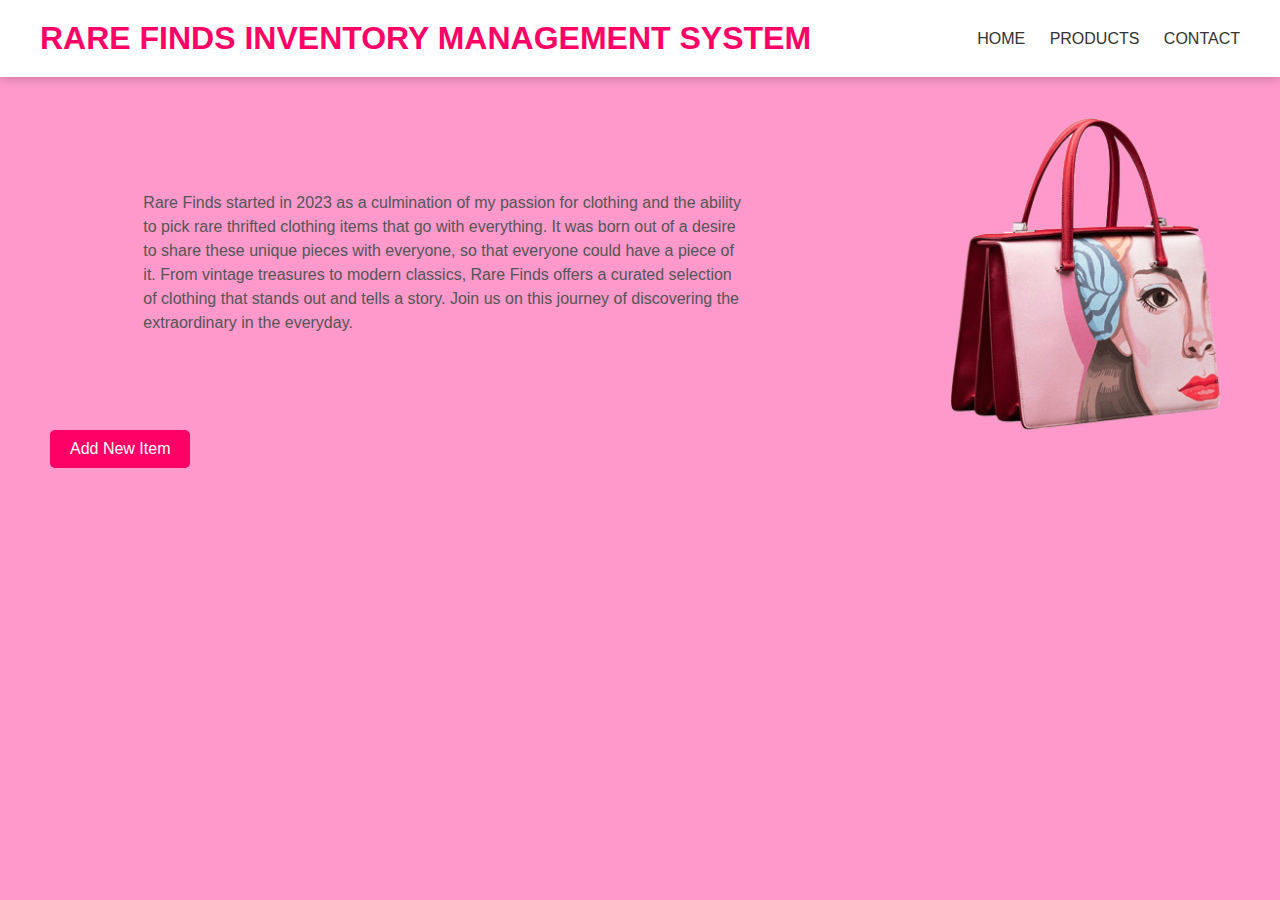
==== INDEX.html @ 821d1a79 "Initial commit" ====
<!DOCTYPE html>
<html lang="en">
<head>
    <meta charset="UTF-8">
    <meta name="viewport" content="width=device-width, initial-scale=1.0">
    <title>Inventory Management System</title>
    <link rel="stylesheet" href="style.css">
</head>
<body>
    <header>
        <div class="container">
            <h1>RARE FINDS INVENTORY MANAGEMENT SYSTEM</h1>
            <nav>
                <ul>
                    <li><a href="#">HOME</a></li>
                    <li><a href="#">PRODUCTS</a></li>
                    <li><a href="#">CONTACT</a></li>
                </ul>
            </nav>
        </div>
    </header>
    <div class="main-content">
        <div class="container">
            <p class="description">Rare Finds started in 2023 as a culmination of my passion for clothing and the ability to pick rare thrifted clothing items that go with everything. It was born out of a desire to share these unique pieces with everyone, so that everyone could have a piece of it. From vintage treasures to modern classics, Rare Finds offers a curated selection of clothing that stands out and tells a story. Join us on this journey of discovering the extraordinary in the everyday.</p>
            <img src="BAG.png" alt="Inventory Management Image" class="content-image"> <!-- Added image here -->
        </div>
        <div class="container">
            <a href="add_item.html" class="button left">Add New Item</a>
        </div>
    </div>
</body>
</html>
---- style.css ----
body {
    font-family: Arial, sans-serif;
    background: linear-gradient(to bottom, #ff99cc, #ff99cc); /* Single-color gradient background */
    margin: 0;
    padding: 0;
}

header {
    background-color: #ffffff;
    padding: 20px 0;
    box-shadow: 0 2px 10px rgba(0, 0, 0, 0.2);
}

.container {
    max-width: 1200px;
    margin: 0 auto;
    padding: 0 20px;
    display: flex;
    justify-content: space-between;
    align-items: center;
}

h1 {
    color: #ff0066;
    margin: 0;
}

nav ul {
    list-style-type: none;
    padding: 0;
    margin: 0;
}

nav ul li {
    display: inline;
    margin-right: 20px;
}

nav ul li:last-child {
    margin-right: 0;
}

nav ul li a {
    text-decoration: none;
    color: #333;
    transition: color 0.3s ease;
}

nav ul li a:hover {
    color: #ff0066;
}

.main-content {
    text-align: center;
    padding: 40px 0;
}

p {
    color: #555;
    margin-bottom: 30px;
}

.button {
    display: inline-block;
    background-color: #ff0066;
    color: #fff;
    padding: 10px 20px;
    text-decoration: none;
    border-radius: 5px;
    margin: 0 10px;
    transition: background-color 0.3s ease;
}

.button:hover {
    background-color: #ff3399;
}

.left {
    margin-right: 10px; /* Adjust the margin to move the button slightly to the right */
}


.content-image {
    display: block;
    margin: 0 20px 0 auto; /* Adjusted margin */
    max-width: 270px; /* Adjusted max-width */
    height: auto;
}
.description {
    text-align: left; /* Align the text to the left */
    max-width: 600px; /* Set maximum width for the text */
    margin: 0 auto 20px; /* Center the text horizontally and add bottom margin */
    line-height: 1.5; /* Set line height for readability */
}
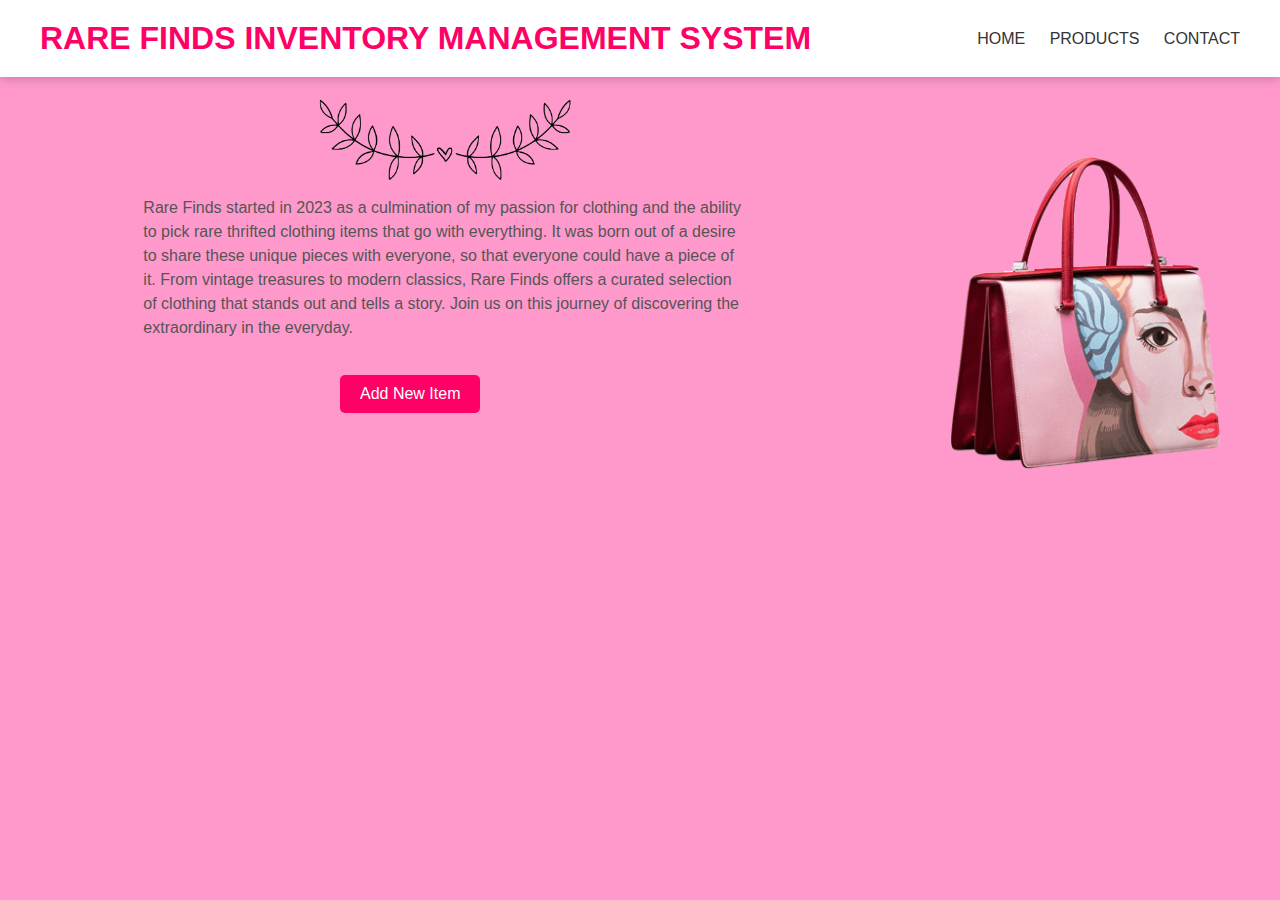
==== commit 0b572f88: "Ehanced the design" ====
--- a/INDEX.html
+++ b/INDEX.html
@@ -20,6 +20,7 @@
         </div>
     </header>
     <div class="main-content">
+        <img src="MMS.png" alt="Inventory Management Image" class="content-image" style="margin-right: 700px;">
         <div class="container">
             <p class="description">Rare Finds started in 2023 as a culmination of my passion for clothing and the ability to pick rare thrifted clothing items that go with everything. It was born out of a desire to share these unique pieces with everyone, so that everyone could have a piece of it. From vintage treasures to modern classics, Rare Finds offers a curated selection of clothing that stands out and tells a story. Join us on this journey of discovering the extraordinary in the everyday.</p>
             <img src="BAG.png" alt="Inventory Management Image" class="content-image"> <!-- Added image here -->
--- a/style.css
+++ b/style.css
@@ -67,9 +67,10 @@
     padding: 10px 20px;
     text-decoration: none;
     border-radius: 5px;
-    margin: 0 10px;
+    margin: -150px 300px 0; /* Move the button up */
     transition: background-color 0.3s ease;
 }
+
 
 .button:hover {
     background-color: #ff3399;
@@ -82,14 +83,15 @@
 
 .content-image {
     display: block;
-    margin: 0 20px 0 auto; /* Adjusted margin */
+    margin: -30px 20px 0 auto; /* Adjusted margin */
     max-width: 270px; /* Adjusted max-width */
     height: auto;
 }
+
 .description {
     text-align: left; /* Align the text to the left */
     max-width: 600px; /* Set maximum width for the text */
-    margin: 0 auto 20px; /* Center the text horizontally and add bottom margin */
+    margin: -100px auto 20px; /* Center the text horizontally, add bottom margin, and move the text up */
     line-height: 1.5; /* Set line height for readability */
 }
 
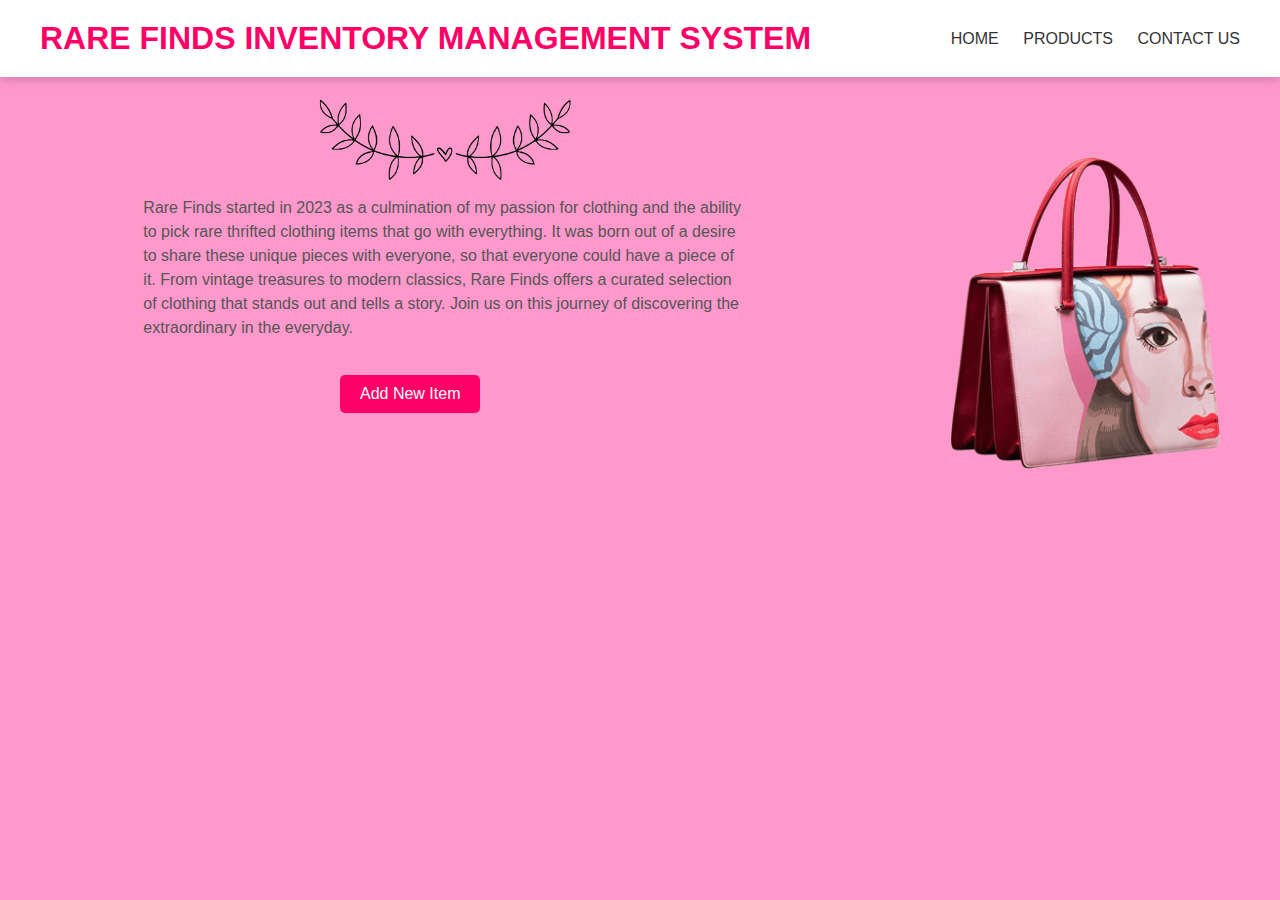
==== commit 316fbbe9: "created a contact us form" ====
--- a/INDEX.html
+++ b/INDEX.html
@@ -12,9 +12,9 @@
             <h1>RARE FINDS INVENTORY MANAGEMENT SYSTEM</h1>
             <nav>
                 <ul>
-                    <li><a href="#">HOME</a></li>
+                    <li><a href="INDEX.html">HOME</a></li>
                     <li><a href="#">PRODUCTS</a></li>
-                    <li><a href="#">CONTACT</a></li>
+                    <li><a href="CONTACT.html">CONTACT US</a></li>
                 </ul>
             </nav>
         </div>
@@ -26,7 +26,7 @@
             <img src="BAG.png" alt="Inventory Management Image" class="content-image"> <!-- Added image here -->
         </div>
         <div class="container">
-            <a href="add_item.html" class="button left">Add New Item</a>
+            <a href="ADD ITEM.html" class="button left">Add New Item</a>
         </div>
     </div>
 </body>
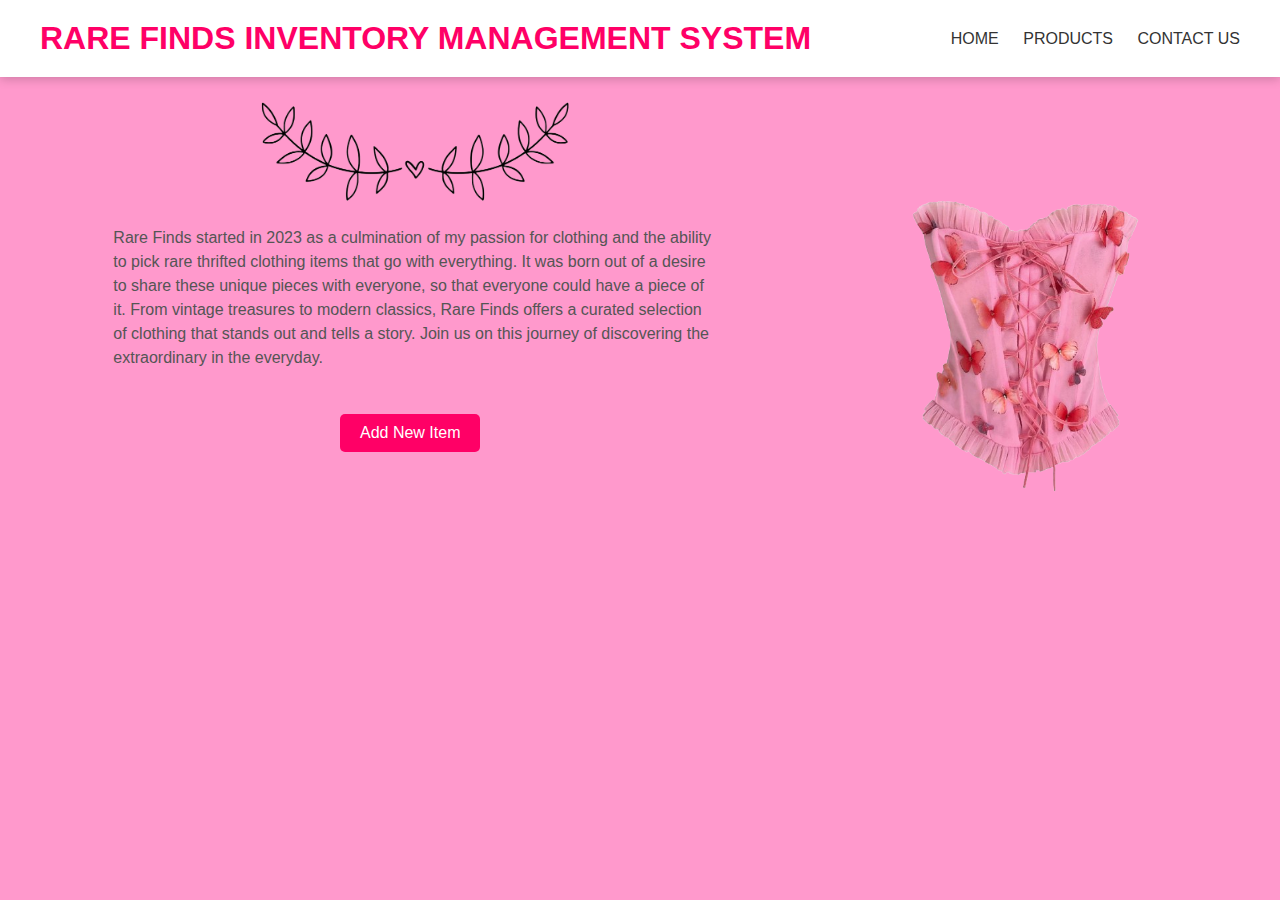
==== commit abd63c7b: "updated index page" ====
--- a/INDEX.html
+++ b/INDEX.html
@@ -23,7 +23,7 @@
         <img src="MMS.png" alt="Inventory Management Image" class="content-image" style="margin-right: 700px;">
         <div class="container">
             <p class="description">Rare Finds started in 2023 as a culmination of my passion for clothing and the ability to pick rare thrifted clothing items that go with everything. It was born out of a desire to share these unique pieces with everyone, so that everyone could have a piece of it. From vintage treasures to modern classics, Rare Finds offers a curated selection of clothing that stands out and tells a story. Join us on this journey of discovering the extraordinary in the everyday.</p>
-            <img src="BAG.png" alt="Inventory Management Image" class="content-image"> <!-- Added image here -->
+            <img src="pink1.png" alt="Inventory Management Image" class="content-image"> <!-- Added image here -->
         </div>
         <div class="container">
             <a href="ADD ITEM.html" class="button left">Add New Item</a>
--- a/style.css
+++ b/style.css
@@ -83,8 +83,8 @@
 
 .content-image {
     display: block;
-    margin: -30px 20px 0 auto; /* Adjusted margin */
-    max-width: 270px; /* Adjusted max-width */
+    margin: -30px 50px 0 auto; /* Adjusted margin */
+    max-width: 330px; /* Adjusted max-width */
     height: auto;
 }
 
